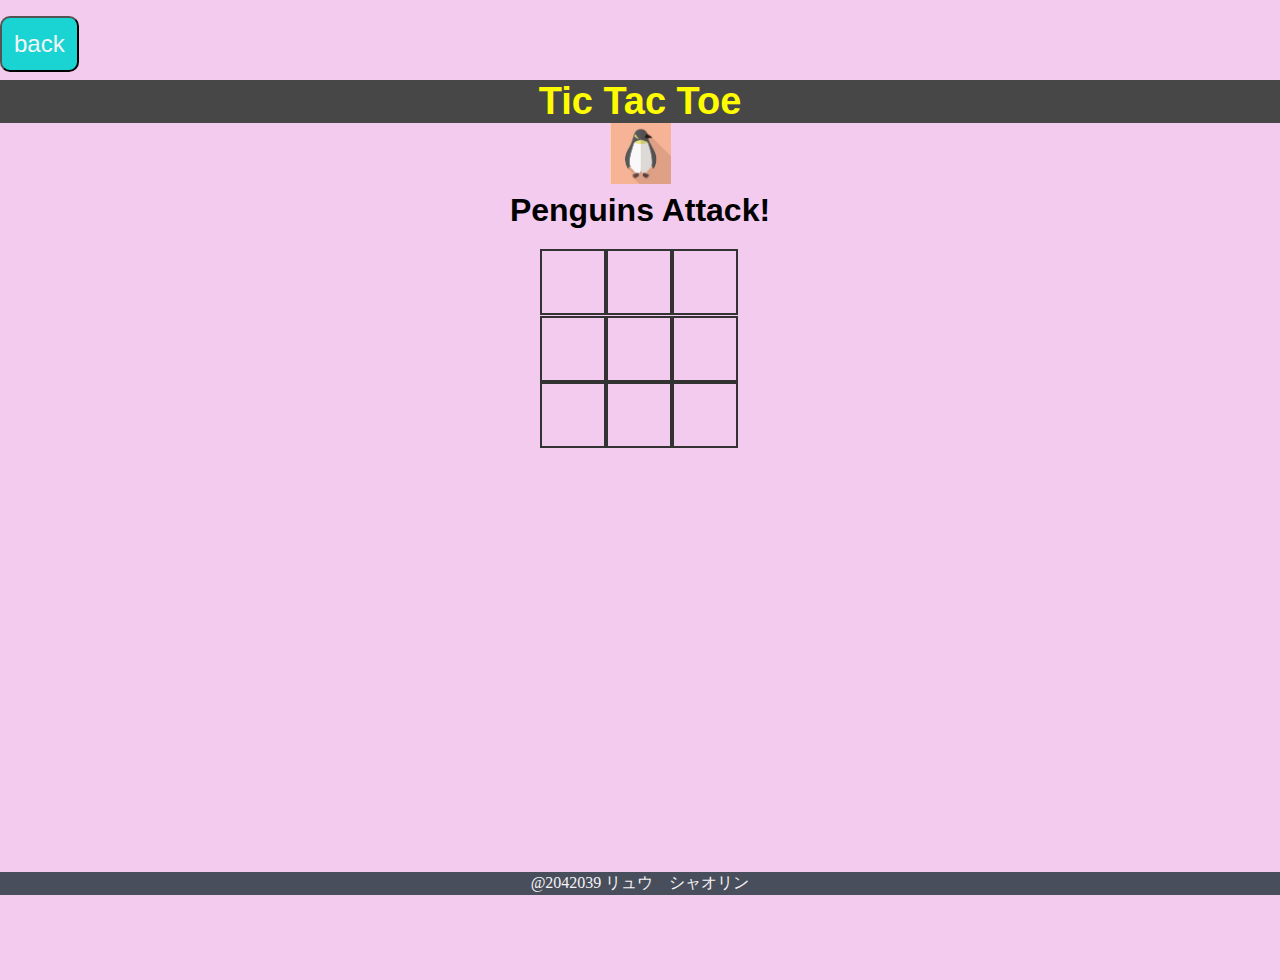
==== 05_tic_tac_toe_fix/tic_tac_toe.html @ 78beeb1f "Add files via upload" ====
<!DOCTYPE html>
<html lang="ja">
  <head>
    <meta charset="UTF-8">
    <meta name="viewport" content="width=device-width, initial-scale=1.0">
    <title>Tic Tac Toe</title>

    <link rel="icon" href="tic_tac_toe.ico">
    <link rel="stylesheet" href="css/animate.css">
    <link rel="stylesheet" href="css/tic_tac_toe.css">
  </head>

  <body>
    <div class = "back">
      <button id="btn99" class="btn" type="button" onclick="history.back()">back</button>
    </div>

    <div class="wrapper">
        <header>Tic Tac Toe</header>

        <div class="game-container>">
            <div class="message-container">
                <div id="msgtext"></div>
            </div>

            <div class="squares-container">
                <div class="squares-box">
                    <div class="square" id="a_1"></div>
                    <div class="square" id="a_2"></div>
                    <div class="square" id="a_3"></div>
                    <div class="square" id="b_1"></div>
                    <div class="square" id="b_2"></div>
                    <div class="square" id="b_3"></div>
                    <div class="square" id="c_1"></div>
                    <div class="square" id="c_2"></div>
                    <div class="square" id="c_3"></div>
                </div>
            </div>

            <div class="btn-container">
              <div class="js-hidden" id="newgame-btn">
                <button id="btn90" class="btn" type="button">New Game</button>
              </div>
            </div>
        </div>
    </div>

    <!-- フッター-->
    <footer>
        <p>@2042039 リュウ　シャオリン</p>
    </footer>
    
    <script src="https://ajax.googleapis.com/ajax/libs/jquery/1.12.0/jquery.min.js"></script> <!--tablesort add-->
    <script src="js/snowfall.jquery.min.js"></script>  <!--tablesort add-->

    <script src="js/tic_tac_toe.js"></script>
  </body>

</html>
---- 05_tic_tac_toe_fix/css/tic_tac_toe.css ----
@charset "utf-8";

html {
    
    font-size: 16px;
}

*,*::before,*::after{
    box-sizing: border-box;
}

body{
    margin: 0;
  line-height:normal;
  font-family: "Helvetica Neue",
  Arial,
  "Hiragino Kaku Gothic ProN",
  "Hiragino Sans",
  Meiryo,
  sans-serif;
  background-color:rgb(233, 168, 227, 0.6);
  overflow: hidden;
}

p{
    margin: 0;
    padding: 0;
}



header{
    margin-top: 8px;
    color: rgb(255, 251, 0);
    font-size: 38px;
    font-weight: bold;
    text-align: center;
    background: rgb(71, 71, 71);
}



.wrapper{
    position: relative;
    max-width: 100vw;
    min-height: 100vh;
    margin: 0;
    padding: 0;
    padding-bottom: 23px;
    text-align: center;
}



.game-container{
    padding: 40px 0;
}
/*class=message-container*/
.message-container{
    margin-bottom: 20px;
    font-size: 2em;
    font-weight: bold;
    overflow: hidden;
}









.js-hidden{
    display: none;
}


.squares-container{
    display: flex;
    flex-wrap: wrap;
    margin: 0 auto;
    width: 200px;
}

.squares-box{
    width: 200px;
    height: 200px;
    display: flex;
    flex-wrap: wrap;
    border: soild 2px #333;
}

.square{
    position: relative;
    width: calc(198px /3);
    height: calc(198px /3);
    border: solid 2px #333;
}


/*penguins*/
.js-pen-checked::before{
    position: absolute;
    top: 0;
    left: 0;
    width: 61px;
    height: 61px;
    content: '';
    background-image: url(../img/penguins.jpg);
    background-size: contain;
}


/*bear*/
.js-bear-checked::before{
    position: absolute;
    top: 0;
    left: 0;
    width: 61px;
    height: 61px;
    content: '';
    background-image: url(../img/whitebear.jpg);
    background-size: contain;
}

/*protect*/
.js-unclickable{
    pointer-events: none;
}

/* winner-line high-light*/

.js-pen_highLight{
    border: solid 2px red;
}
.js-bear_highLight{
    border: solid 2px blue;
}
.btn{
    margin-top: 8px;
    padding: 12px;
    border-radius: 10px;
    color: whitesmoke;
    font-size: 24px;
    background: rgb(26, 212, 212);
    user-select: none;
    cursor: pointer;
}


.back{
    margin-top: 8px;
    text-align: left;
}
/*New Game ボタン*/
/*class = ".btn-container*/
.btn-container{
    padding-top: 40px;
}

/*id = "btn90"*/
#btn90:hover{
    background-color: #ffd347;
    transition-duration: 0.4s;
}


footer> p{
    position: absolute;
    bottom: 5px;
    width: 100%;
    margin: 0px;
    padding: 1px;
    color: whitesmoke;
    font: 16px Rajdhani;
    text-align: center;
    background: rgba(1, 24, 31, 0.7);
}




@media screen and (max-width: 480px){
    .wrapper{
        padding-bottom: 23px;
    }
    .btn-container{
        padding-top: 2px;
    }
}
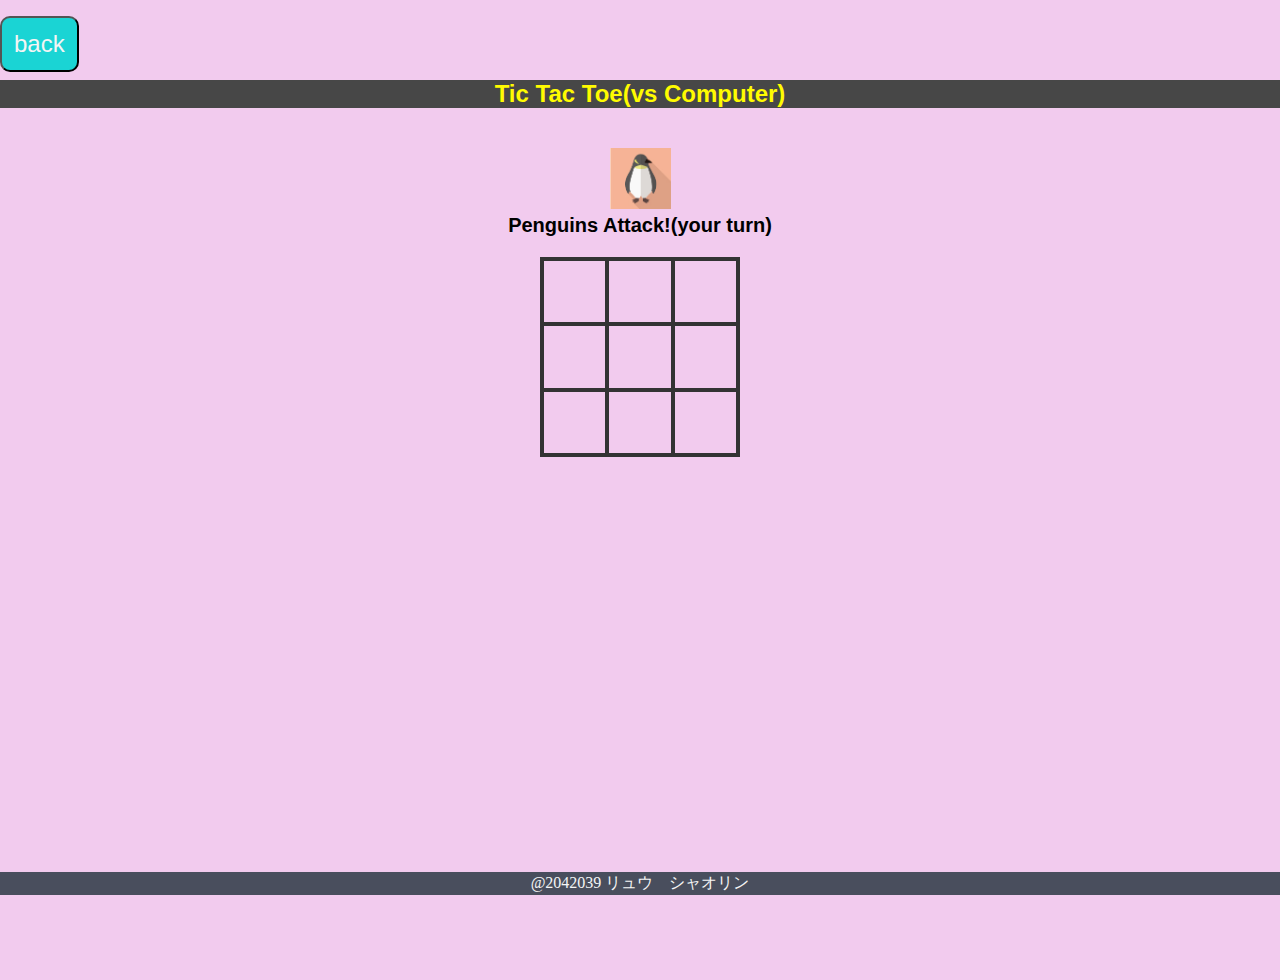
==== commit 3fe9a0f7: "Add files via upload" ====
--- a/05_tic_tac_toe_fix/tic_tac_toe.html
+++ b/05_tic_tac_toe_fix/tic_tac_toe.html
@@ -16,15 +16,15 @@
     </div>
 
     <div class="wrapper">
-        <header>Tic Tac Toe</header>
+        <header>Tic Tac Toe(vs Computer)</header>
 
-        <div class="game-container>">
+        <div class="game-container">
             <div class="message-container">
                 <div id="msgtext"></div>
             </div>
 
             <div class="squares-container">
-                <div class="squares-box">
+                <div class="squares-box" id="squaresBox">
                     <div class="square" id="a_1"></div>
                     <div class="square" id="a_2"></div>
                     <div class="square" id="a_3"></div>
--- a/05_tic_tac_toe_fix/css/tic_tac_toe.css
+++ b/05_tic_tac_toe_fix/css/tic_tac_toe.css
@@ -88,13 +88,13 @@
     height: 200px;
     display: flex;
     flex-wrap: wrap;
-    border: soild 2px #333;
+    border: solid 2px #333;
 }
 
 .square{
     position: relative;
-    width: calc(198px /3);
-    height: calc(198px /3);
+    width: calc(196px /3);
+    height: calc(196px /3);
     border: solid 2px #333;
 }
 
@@ -124,6 +124,10 @@
     background-size: contain;
 }
 
+/*non-protect*/
+.js-clickable{
+    content: '';
+}
 /*protect*/
 .js-unclickable{
     pointer-events: none;
@@ -188,4 +192,12 @@
     .btn-container{
         padding-top: 2px;
     }
+}
+/*ヘッダー*/
+header{
+    font-size: 24px;
+}
+/*メッセージ*/
+#msgtext{
+    font-size: 20px;
 }